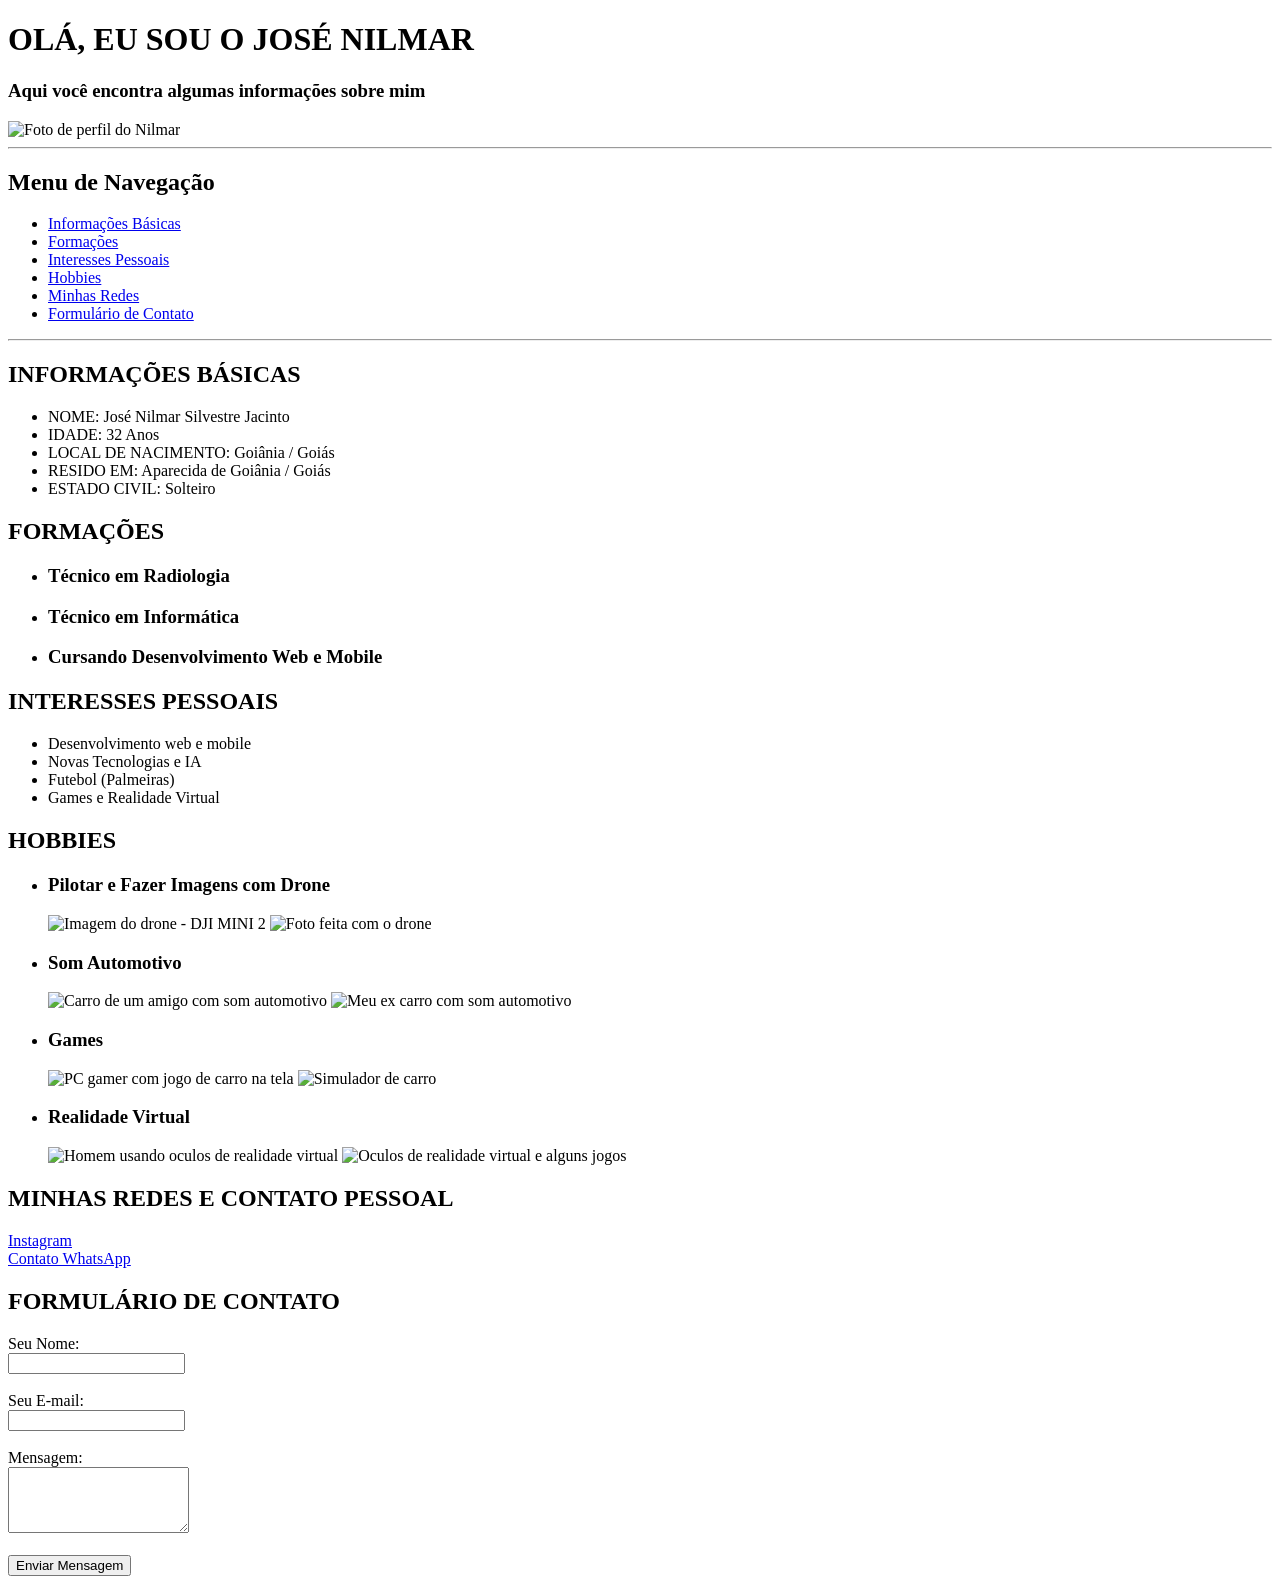
==== basico.html @ e04b9f01 "Update and rename basicohtml to basico.html" ====
<!DOCTYPE html>
<html lang="pt-br">
<head>
    <meta charset="UTF-8">
    <title>Perfil - José Nilmar (Versão HTML Simples)</title>
    </head>
<body>

   
    
    <header> 
        <h1>OLÁ, EU SOU O JOSÉ NILMAR</h1>
        <h3>Aqui você encontra algumas informações sobre mim</h3>
        <img src="C:\Users\caio\Pictures\IMG_0859.jpg" alt="Foto de perfil do Nilmar" width="250"> 
        <hr>
    </header> 

     <nav>
        <h2>Menu de Navegação</h2>
        <ul>
            <li><a href="#informacoes-basicas">Informações Básicas</a></li>
            <li><a href="#formacoes">Formações</a></li>
            <li><a href="#interesses-pessoais">Interesses Pessoais</a></li>
            <li><a href="#hobbies">Hobbies</a></li>
            <li><a href="#redes-sociais">Minhas Redes</a></li>
            <li><a href="#fale-comigo">Formulário de Contato</a></li>
        </ul>
        <hr> </nav>

    <h2 id="informacoes-basicas">INFORMAÇÕES BÁSICAS</h2>
    <ul>
        <li>NOME: José Nilmar Silvestre Jacinto</li> 
        <li>IDADE: 32 Anos</li> 
        <li>LOCAL DE NACIMENTO: Goiânia / Goiás</li> 
        <li>RESIDO EM: Aparecida de Goiânia / Goiás</li> 
        <li>ESTADO CIVIL: Solteiro</li> 
    </ul>

    <h2 id="formacoes">FORMAÇÕES</h2>
    <ul>
        <li><h3>Técnico em Radiologia</h3></li> 
        <li><h3>Técnico em Informática</h3></li> 
        <li><h3>Cursando Desenvolvimento Web e Mobile</h3></li>
    </ul> 
    
    <h2 id="interesses-pessoais">INTERESSES PESSOAIS</h2>
    <ul>
        <li>Desenvolvimento web e mobile</li>
        <li>Novas Tecnologias e IA</li>
        <li>Futebol (Palmeiras)</li>
        <li>Games e Realidade Virtual</li>
    </ul>

    <h2 id="hobbies">HOBBIES</h2> 
    
    <ul> 
        <li><h3>Pilotar e Fazer Imagens com Drone</h3></li> 
        <img src="C:\Users\caio\Pictures\20240322_093137.jpg" alt="Imagem do drone - DJI MINI 2" width="230"> 
        <img src="C:\Users\caio\Pictures\dji_fly_.jpg" alt="Foto feita com o drone" width="230"> 
        
        <li><h3>Som Automotivo</h3></li> 
        <img src="C:\Users\caio\Pictures\IMG_3314 (1).jpg" alt="Carro de um amigo com som automotivo" width="230"> 
        <img src="C:\Users\caio\Pictures\IMG_0647~2.jpg" alt="Meu ex carro com som automotivo" width="230"> 
        
        <li><h3>Games</h3></li> 
        <img src="C:\Users\caio\Pictures\IMG_8701.jpg" alt="PC gamer com jogo de carro na tela" width="230"> 
        <img src="C:\Users\caio\Pictures\IMG_3325 (1).jpg" alt="Simulador de carro" width="230"> 
        
        <li><h3>Realidade Virtual</h3></li> 
        <img src="C:\Users\caio\Pictures\depositphotos_482821598-stock-photo-man-wearing-virtual-reality-headset.jpg" alt="Homem usando oculos de realidade virtual" width="230"> 
        <img src="C:\Users\caio\Pictures\IMG_3322 (2).jpg" alt="Oculos de realidade virtual e alguns jogos" width="230">
    </ul>

    <h2 id="redes-sociais">MINHAS REDES E CONTATO PESSOAL</h2>
    <p>
        <a href="https://www.instagram.com/nilmar_js/" target="_blank">Instagram</a>
        <br> <a href="https://wa.me/5562984738740" target="_blank">Contato WhatsApp</a>
    </p>
    
    <h2 id="fale-comigo">FORMULÁRIO DE CONTATO</h2>

    <form action="#" method="POST">
        <label for="nome">Seu Nome:</label><br>
        <input type="text" id="nome" name="nome_usuario" required><br><br>
        
        <label for="email">Seu E-mail:</label><br>
        <input type="email" id="email" name="email_usuario" required><br><br>
        
        <label for="mensagem">Mensagem:</label><br>
        <textarea id="mensagem" name="mensagem_usuario" rows="4" required></textarea><br><br>
        
        <button type="submit">Enviar Mensagem</button>
    </form>
    
</body>
</html>
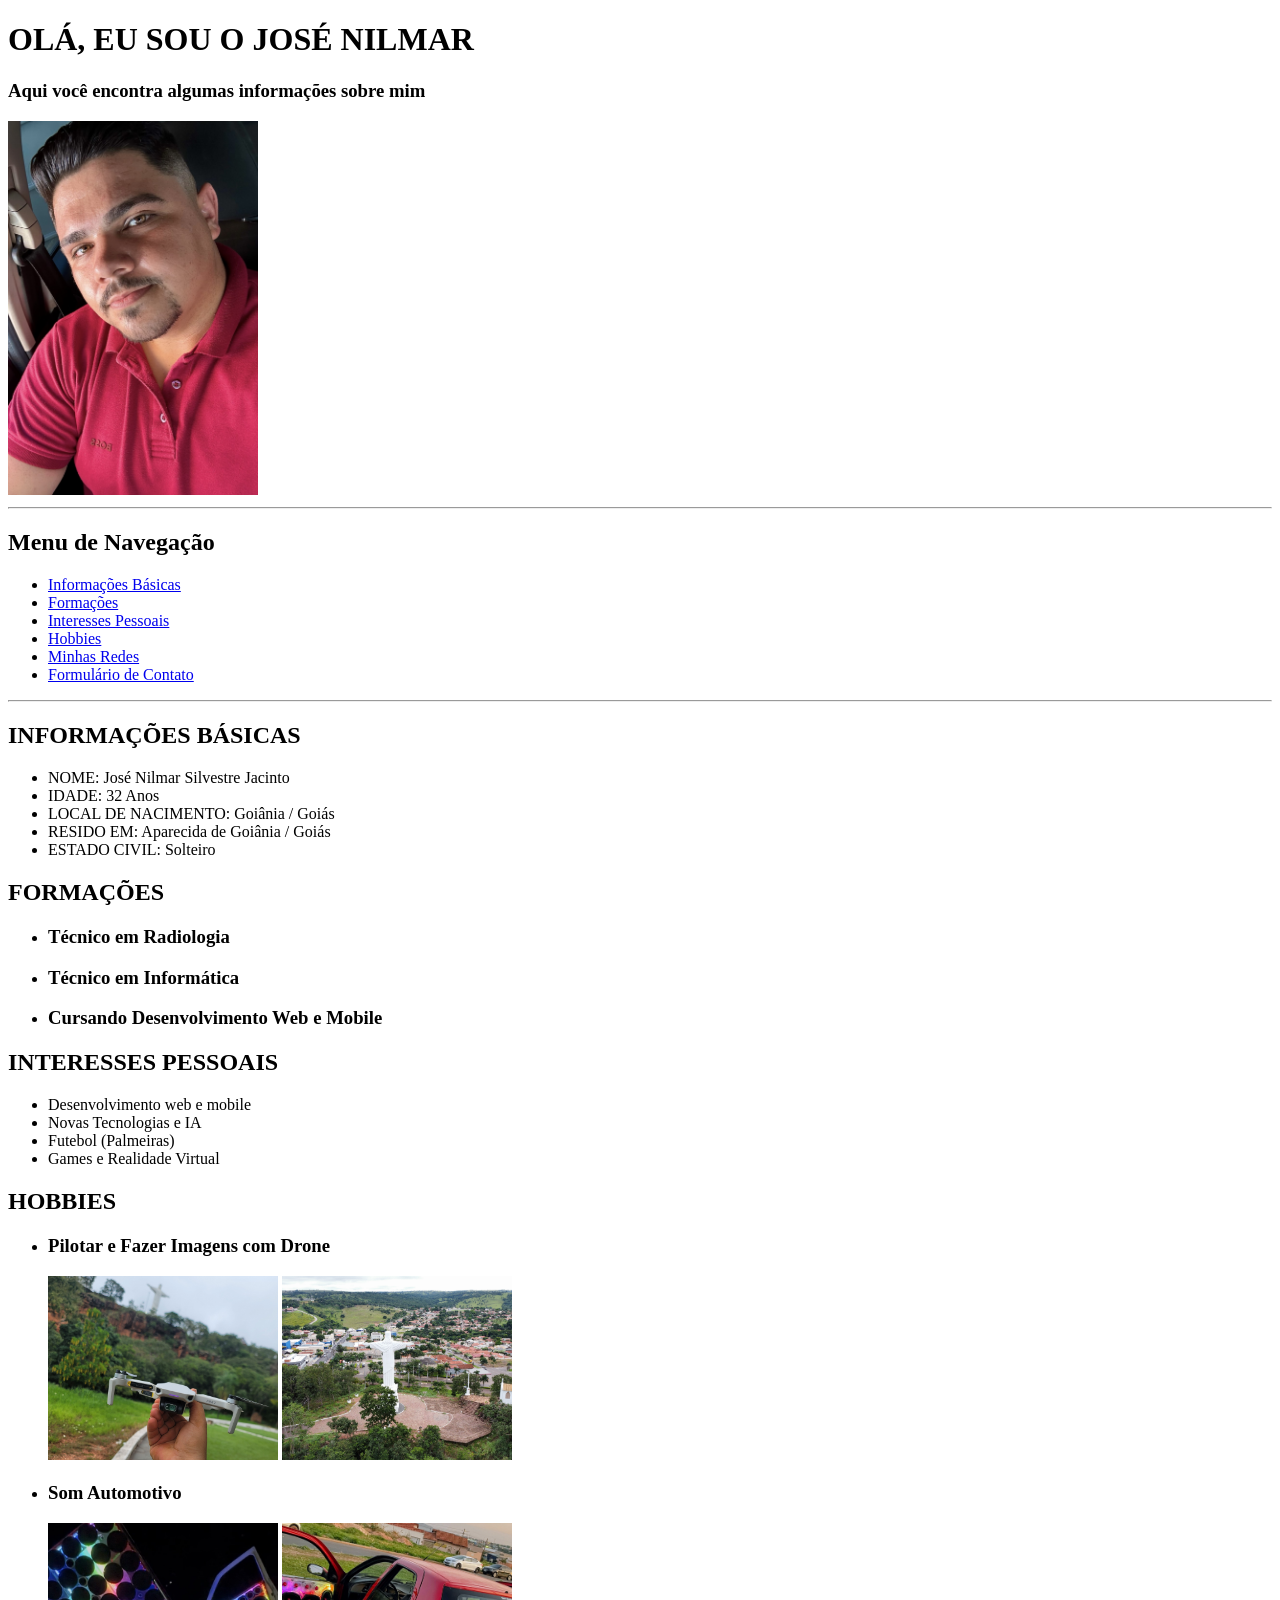
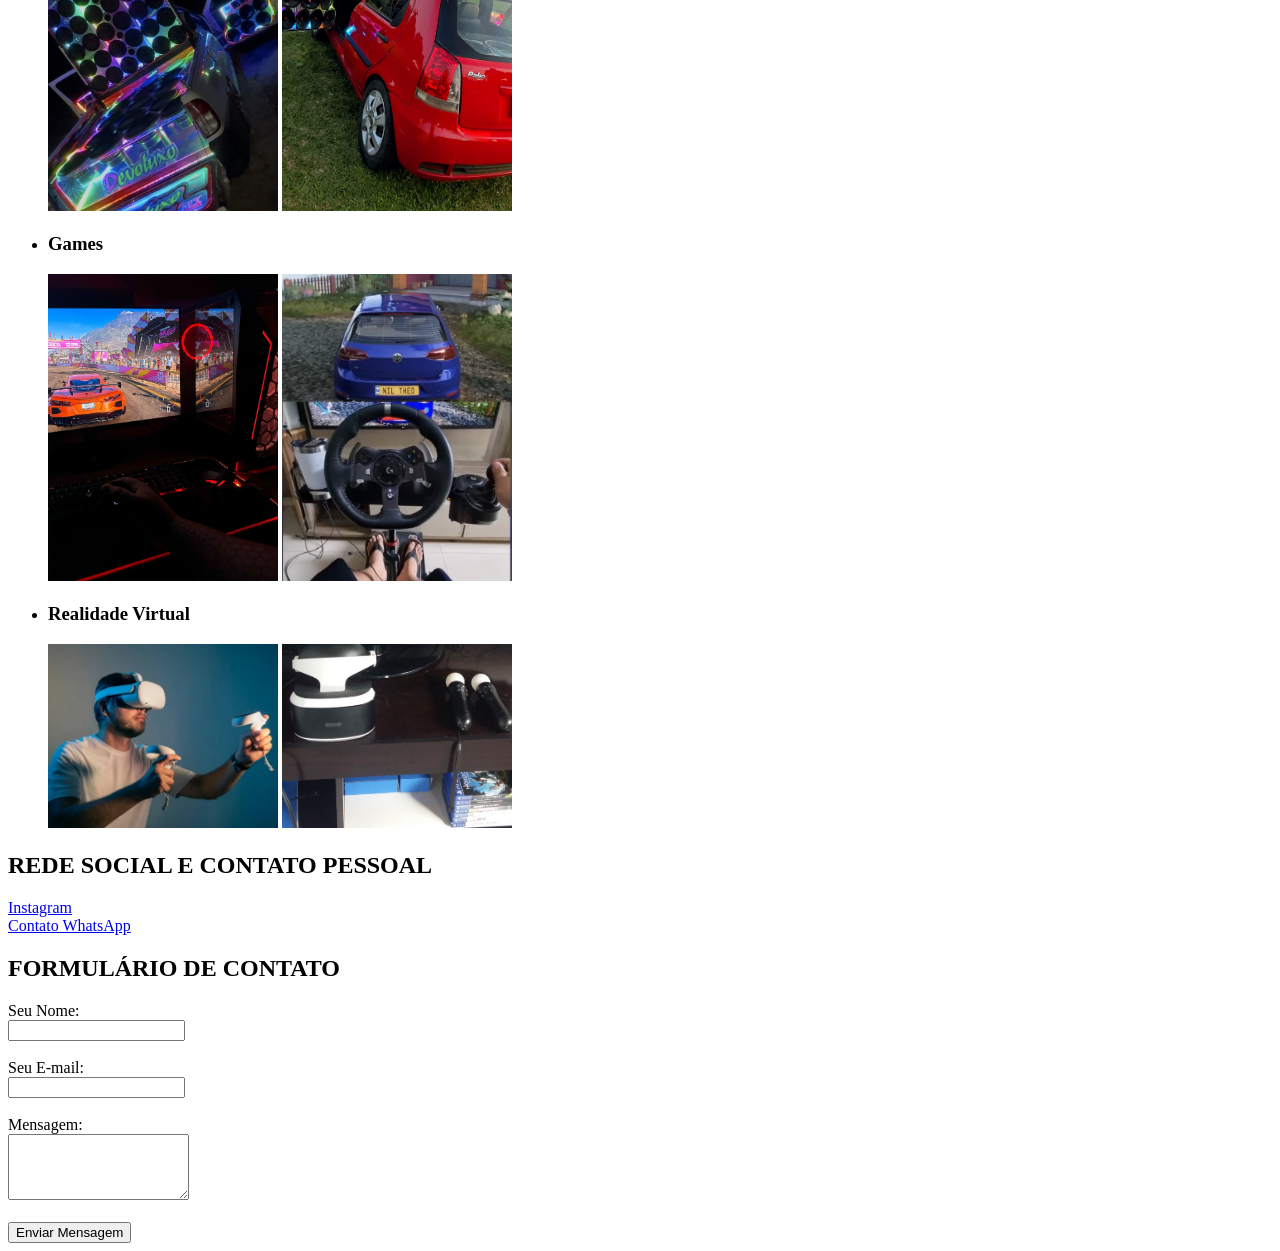
==== commit 026dcbd0: "Update basico.html" ====
--- a/basico.html
+++ b/basico.html
@@ -11,7 +11,7 @@
     <header> 
         <h1>OLÁ, EU SOU O JOSÉ NILMAR</h1>
         <h3>Aqui você encontra algumas informações sobre mim</h3>
-        <img src="C:\Users\caio\Pictures\IMG_0859.jpg" alt="Foto de perfil do Nilmar" width="250"> 
+        <img src="imagens/IMG_0859.jpg" alt="Foto de perfil do Nilmar" width="250"> 
         <hr>
     </header> 
 
@@ -55,23 +55,23 @@
     
     <ul> 
         <li><h3>Pilotar e Fazer Imagens com Drone</h3></li> 
-        <img src="C:\Users\caio\Pictures\20240322_093137.jpg" alt="Imagem do drone - DJI MINI 2" width="230"> 
-        <img src="C:\Users\caio\Pictures\dji_fly_.jpg" alt="Foto feita com o drone" width="230"> 
+        <img src="imagens/20240322_093137.jpg" alt="Imagem do drone - DJI MINI 2" width="230"> 
+        <img src="imagens/dji_fly_.jpg" alt="Foto feita com o drone" width="230"> 
         
         <li><h3>Som Automotivo</h3></li> 
-        <img src="C:\Users\caio\Pictures\IMG_3314 (1).jpg" alt="Carro de um amigo com som automotivo" width="230"> 
-        <img src="C:\Users\caio\Pictures\IMG_0647~2.jpg" alt="Meu ex carro com som automotivo" width="230"> 
+        <img src="imagens/IMG_3314 (1).jpg" alt="Carro de um amigo com som automotivo" width="230"> 
+        <img src="imagens/IMG_0647~2.jpg" alt="Meu ex carro com som automotivo" width="230"> 
         
         <li><h3>Games</h3></li> 
-        <img src="C:\Users\caio\Pictures\IMG_8701.jpg" alt="PC gamer com jogo de carro na tela" width="230"> 
-        <img src="C:\Users\caio\Pictures\IMG_3325 (1).jpg" alt="Simulador de carro" width="230"> 
+        <img src="imagens/IMG_8701.jpg" alt="PC gamer com jogo de carro na tela" width="230"> 
+        <img src="imagens/IMG_3325 (1).jpg" alt="Simulador de carro" width="230"> 
         
         <li><h3>Realidade Virtual</h3></li> 
-        <img src="C:\Users\caio\Pictures\depositphotos_482821598-stock-photo-man-wearing-virtual-reality-headset.jpg" alt="Homem usando oculos de realidade virtual" width="230"> 
-        <img src="C:\Users\caio\Pictures\IMG_3322 (2).jpg" alt="Oculos de realidade virtual e alguns jogos" width="230">
+        <img src="imagens/depositphotos_482821598-stock-photo-man-wearing-virtual-reality-headset.jpg" alt="Homem usando oculos de realidade virtual" width="230"> 
+        <img src="imagens/IMG_3322 (2).jpg" alt="Oculos de realidade virtual e alguns jogos" width="230">
     </ul>
 
-    <h2 id="redes-sociais">MINHAS REDES E CONTATO PESSOAL</h2>
+    <h2 id="redes-sociais">REDE SOCIAL E CONTATO PESSOAL</h2>
     <p>
         <a href="https://www.instagram.com/nilmar_js/" target="_blank">Instagram</a>
         <br> <a href="https://wa.me/5562984738740" target="_blank">Contato WhatsApp</a>
@@ -94,3 +94,4 @@
     
 </body>
 </html>
+
